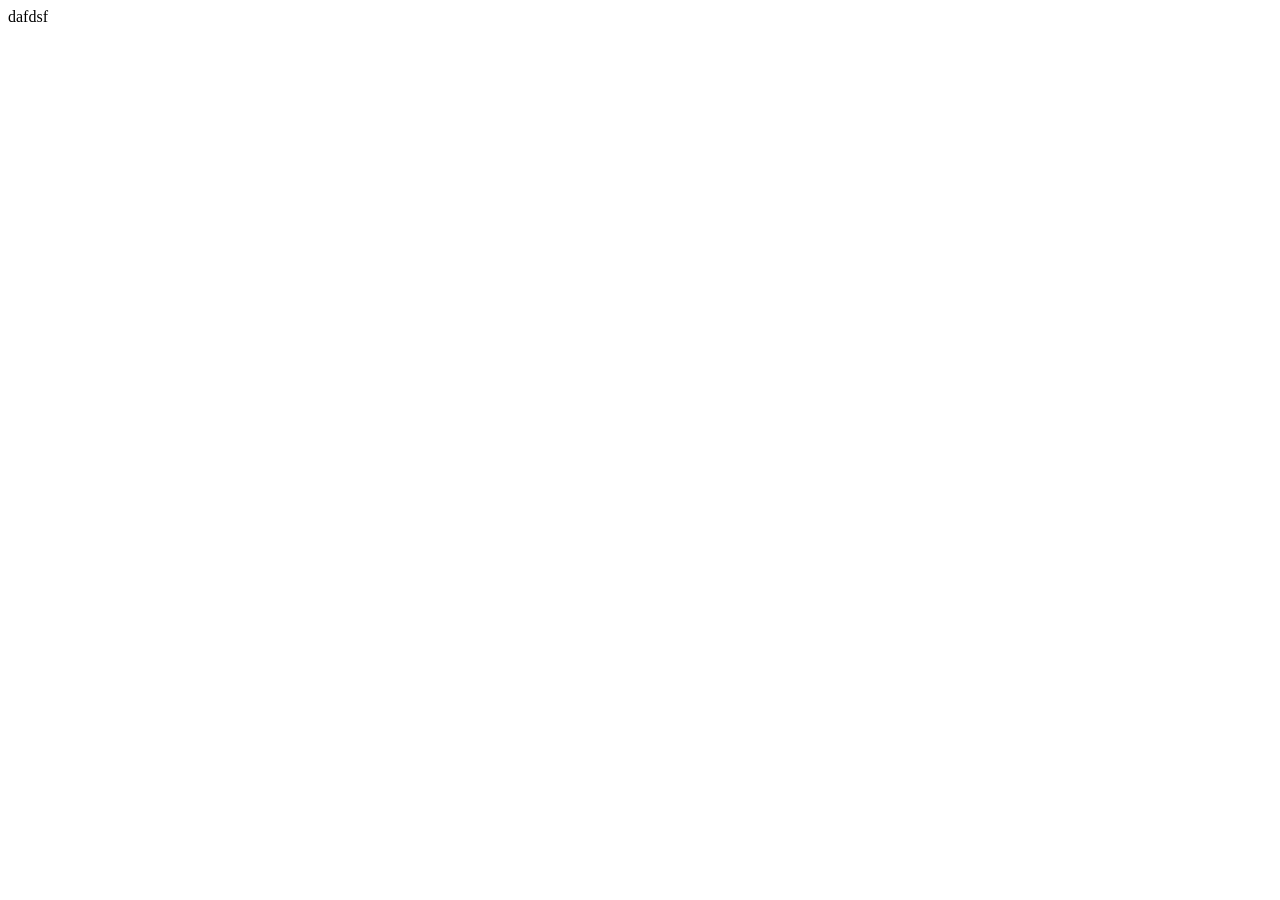
==== JavascriptCode.html @ a00234b3 "Add files via upload" ====
<html>
<head>
<script>


//bubble sort
/* function bubbleSort(arr){
   var len = arr.length;
   for (var i = len-1; i>=0; i--){
     for(var j = 1; j<=i; j++){
       if(arr[j-1]>arr[j]){
           var temp = arr[j-1];
           arr[j-1] = arr[j];
           arr[j] = temp;
        }
     }
   }
   return arr;
}

console.log(" bubbleSort " + bubbleSort([7,5,2,4,3,9]));

//selectiom sort

 function selectionsort(arr){
    for(var i = 0; i < arr.length; i++){
       var minIndex  = i
       for(var j = i+1; j < arr.length; j++){
         if(arr[j] < arr[minIndex  ]){
	    			minIndex = j; 
         }
       }
       var temp = arr[i];
       arr[i] = arr[minIndex];
       arr[minIndex] = temp;



    
    }
return arr;
}



console.log(" selectionsort" + selectionsort([7,5,2,4,0,9,0,7])); */


var a = [34, 203, 3, 746, 200, 984, 198, 764, 9];
 
function mergeSort(arr)
{
    if (arr.length < 2)
        return arr;
 
    var middle = parseInt(arr.length / 2);
    var left   = arr.slice(0, middle);
    var right  = arr.slice(middle, arr.length);
console.log('arr =='+ arr);
 
    return merge(mergeSort(left), mergeSort(right));
}
 
function merge(left, right)
{
    var result = [];
 
    while (left.length && right.length) {
        if (left[0] <= right[0]) {
            result.push(left.shift());
        } else {
            result.push(right.shift());
        }
    }
 
    while (left.length)
        result.push(left.shift());
 
    while (right.length)
        result.push(right.shift());
 
    return result;
}
 
console.log(mergeSort(a));
</script>
</head>

<body>
dafdsf
</body>

</html>
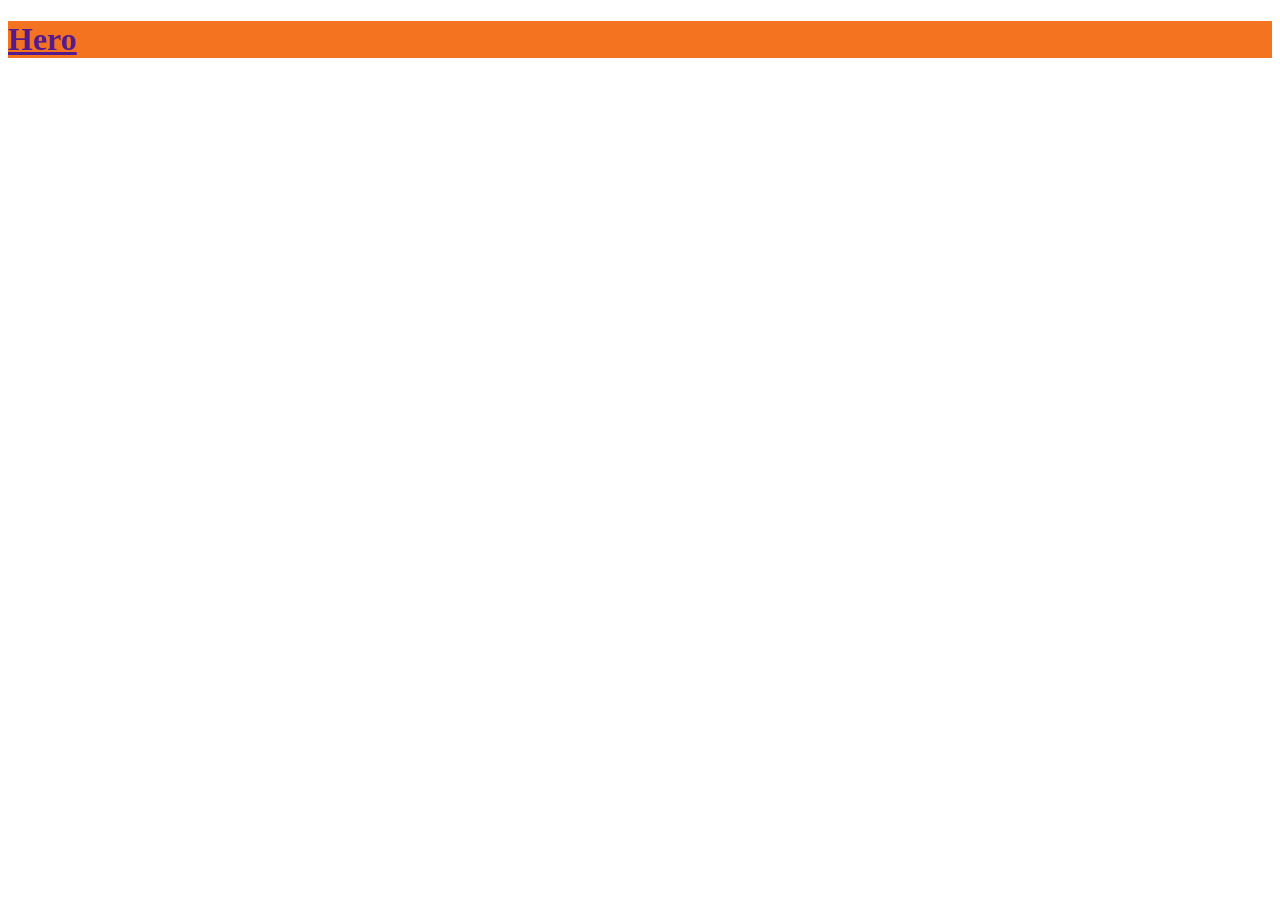
==== commit 36ef03bd: "Update JavascriptCode.html" ====
--- a/JavascriptCode.html
+++ b/JavascriptCode.html
@@ -1,93 +1,63 @@
-<html>
+<!DOCTYPE html>
+<html lang="en">
 <head>
-<script>
+    <meta charset="utf-8">
 
+    <title>CW Mission Control App</title>
 
-//bubble sort
-/* function bubbleSort(arr){
-   var len = arr.length;
-   for (var i = len-1; i>=0; i--){
-     for(var j = 1; j<=i; j++){
-       if(arr[j-1]>arr[j]){
-           var temp = arr[j-1];
-           arr[j-1] = arr[j];
-           arr[j] = temp;
+    <meta name="viewport" content="width=1024">
+
+    <link rel="stylesheet" href="bower_components/bootstrap/dist/css/bootstrap.min.css">
+    <link rel="stylesheet" href="bower_components/angular-ui-grid/ui-grid.min.css">
+
+    <link href="https://fonts.googleapis.com/css?family=Open+Sans:400,400i,600,600i,700,700i" rel="stylesheet">
+
+    <link rel="stylesheet" href="css/app.css">
+
+    <style>
+        #header .holder {
+            background-color: #f47321;
         }
-     }
-   }
-   return arr;
-}
+        #nav .nav-list > li > a:after {
+            background-color: #f2b32c;
+        }
+    
+    </style>
+</head>
+<body>
+    <header id="header">
+        <div class="holder clearfix">
+            <div class="container-fluid">
+                <h1 class="logo pull-left">
+                    <a ui-sref="home" href>Hero</a>
+                </h1>
+            </div>
+        </div>
 
-console.log(" bubbleSort " + bubbleSort([7,5,2,4,3,9]));
+        <nav id="nav">
+            <div class="container-fluid">
+               
+            </div>
+        </nav>
+    </header>
+    <div class="container-fluid">
+        <main>
+            <ui-view></ui-view>
+        </main>
+    </div>
 
-//selectiom sort
+    <script src="bower_components/jquery/dist/jquery.min.js"></script>
+    <script src="bower_components/bootstrap/dist/js/bootstrap.min.js"></script>
+    <script src="bower_components/angular/angular.min.js"></script>
+    <script src="bower_components/angular-bootstrap/ui-bootstrap.min.js"></script>
+    <script src="bower_components/angular-bootstrap/ui-bootstrap-tpls.min.js"></script>
+    <script src="bower_components/angular-ui-router/release/angular-ui-router.min.js"></script>
+    <script src="bower_components/angular-translate/angular-translate.min.js"></script>
+    <script src="bower_components/angular-ui-grid/ui-grid.min.js"></script>
+    <script src="bower_components/angular-confirm-modal/angular-confirm.min.js"></script>
 
- function selectionsort(arr){
-    for(var i = 0; i < arr.length; i++){
-       var minIndex  = i
-       for(var j = i+1; j < arr.length; j++){
-         if(arr[j] < arr[minIndex  ]){
-	    			minIndex = j; 
-         }
-       }
-       var temp = arr[i];
-       arr[i] = arr[minIndex];
-       arr[minIndex] = temp;
-
-
-
-    
-    }
-return arr;
-}
-
-
-
-console.log(" selectionsort" + selectionsort([7,5,2,4,0,9,0,7])); */
-
-
-var a = [34, 203, 3, 746, 200, 984, 198, 764, 9];
- 
-function mergeSort(arr)
-{
-    if (arr.length < 2)
-        return arr;
- 
-    var middle = parseInt(arr.length / 2);
-    var left   = arr.slice(0, middle);
-    var right  = arr.slice(middle, arr.length);
-console.log('arr =='+ arr);
- 
-    return merge(mergeSort(left), mergeSort(right));
-}
- 
-function merge(left, right)
-{
-    var result = [];
- 
-    while (left.length && right.length) {
-        if (left[0] <= right[0]) {
-            result.push(left.shift());
-        } else {
-            result.push(right.shift());
-        }
-    }
- 
-    while (left.length)
-        result.push(left.shift());
- 
-    while (right.length)
-        result.push(right.shift());
- 
-    return result;
-}
- 
-console.log(mergeSort(a));
-</script>
-</head>
-
-<body>
-dafdsf
+    <script src="js/app.js"></script>
+    <script src="js/translate/translate.js"></script>
+   
 </body>
-
-</html>+</html>
